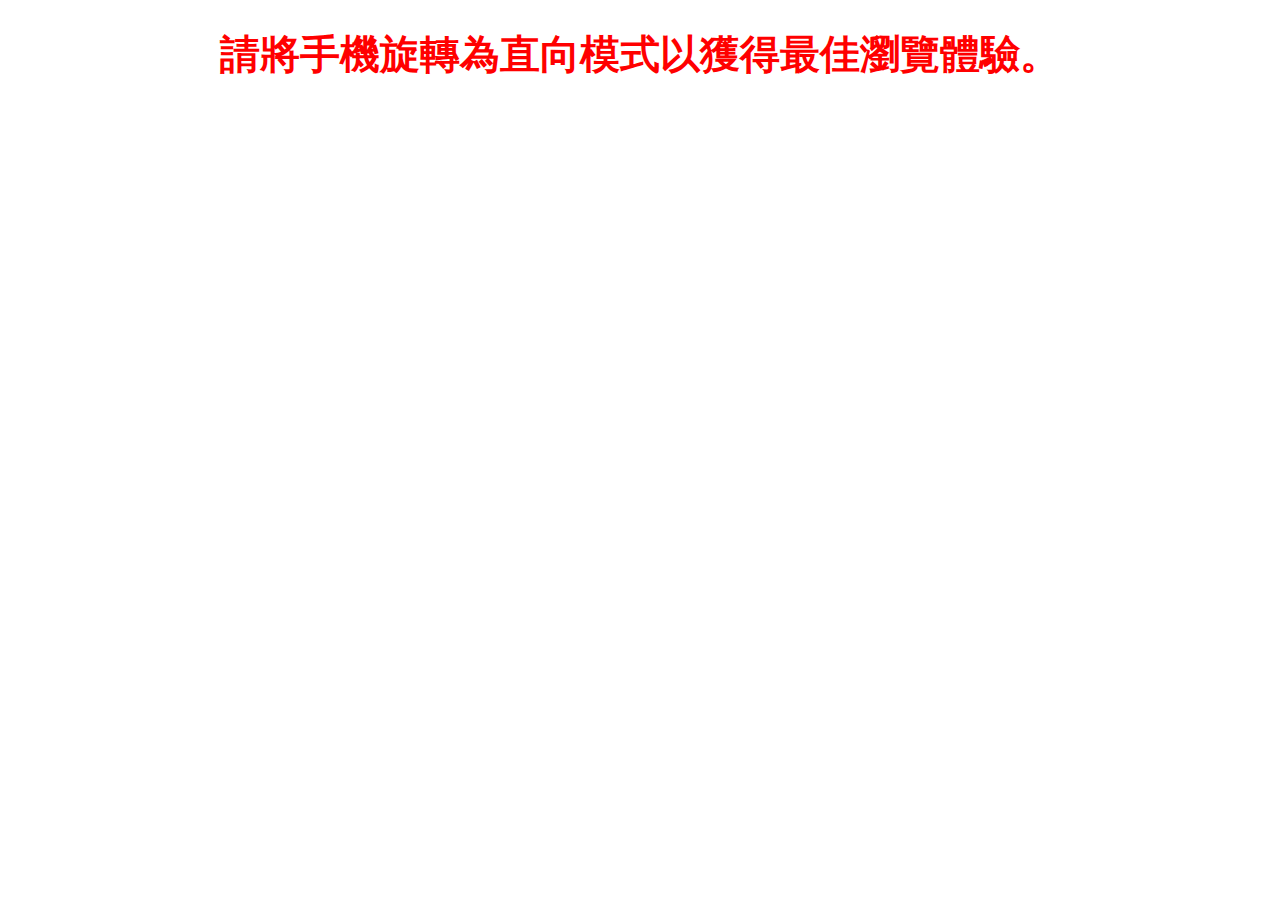
==== index.html @ c93ef31f "V1" ====
<!DOCTYPE html>
<head>
  <meta charset="utf-8">
  <title>Hualien</title>
  <meta name="description" content="Hualien">
  <meta name="viewport" content="width=device-width, initial-scale=1.0, maximum-scale=1.0, user-scalable=no" />
  <link rel="stylesheet" type="text/css" href="./assets/main.css">
  <script src="aframe-master.js"></script>
  <!-- <script src="info-message.js"></script> -->
  <script src="animation-mixer.js"></script>
  <script src="ar-shadows.js"></script>
  <script src="model-viewer.js"></script>
  <script src="background-gradient.js"></script>
  <style>
    @media (orientation: landscape) {
      #wrapper {
        display: none;
      }
      .landscape-warning {
        display: block;
        text-align: center;
        font-size: 20px;
        color: red;
      }
    }
  
    /* 當裝置為直向時，正常顯示內容 */
    @media (orientation: portrait) {
      #wrapper {
        display: block;
      }
      .landscape-warning {
        display: none;
      }
    }
      
    </style>
</head>
<body>
    <div class="landscape-warning">
      <!-- 提示使用者旋轉裝置 -->
      <h1>請將手機旋轉為直向模式以獲得最佳瀏覽體驗。</h1>
    </div>
  <div id="bgblack" style="display:none; position: absolute; width: 100vw; height: 100vh; z-index: 5000; background-color: black;">
      <img src="./imagesweb/black.webp" style="width: 100%; height: 100%;">
  </div>
  <div id="wrapper">
      <!-- 首頁 -->
      <div id="home_page1" class="home_page1">
          <div class="container" style="height: 100vh;">
              <!-- <center><img id="home_page1_hunter" src="./imagesweb/home_hunter.webp"></center> -->
              <div class="cover">
                  <center>
                      <img id="home_page1_title" src="./imagesweb/home_title.webp">
                  </center>
              </div>
              <img id="start_game" src="./imagesweb/start_game_btn.webp">
          </div>
      </div>
  </div>
</body>
<script>
    document.addEventListener("DOMContentLoaded", (event) => {
let height = window.innerHeight;
        var home_page1 = document.getElementById("home_page1");
        home_page1.style.height = height + "px";
        var start_game = document.getElementById("start_game");
        start_game.addEventListener('click', () => {
            window.location.href = "club1.html";
        });
    });

</script>
</html>
---- assets/main.css ----
/* always show scrollbars */

::-webkit-scrollbar {
    -webkit-appearance: none;
    width: 0px;
  }
  
  ::-webkit-scrollbar-thumb {
    border-radius: 4px;
    background-color: rgba(0, 0, 0, .5);
    box-shadow: 0 0 1px rgba(255, 255, 255, .5);
  }
.recorder-container {
    display: none;
    all: unset;
    position: absolute;
    bottom: 15%;
    right: 50%;
    transform: translateX(50%);
    width: 200px;
    height: 60px;
    z-index: 1;
}

.hide-recoder{
    display: none;
}
.show-recoder{
    display: flex;
}

.progress-container {
    display: none;
}

#recorder-button {
    width: 100%;
    display: flex;
    align-items: center;
    justify-content: center;
    border-radius: 10px;
    font-family: 'Nunito', sans-serif;
    font-size: 2rem;
    color: black;
}

#icon {
    padding-right: 10px;
}
#overlay {
    display: none;
    z-index: 35;
    position: absolute;
    top: 0;
    /* bottom: 0; */
    left: 0;
    right: 0;
    pointer-events: none;
}

#savePrompt {
    position: absolute;
    left: 50%;
    bottom: 22vh;
    transform: translateX(-50%);
    max-width: 80vw;

    font-family: sans-serif;
    font-weight: bold;
    font-size: 6vmin;
    color: black;
    text-align: center;

    background-color: white;
    padding: 2vmin;
    border-radius: 10px;
}

#actionButton {
/* change color of action button */
    background-color: #007aff !important;
}

body {
    margin: 0;
    background-color: rgba(255, 255, 255, 0.999);
}
#wrapper {
    margin: 0 auto;
    max-width: 100vh;
    background-color: rgba(255, 0, 0, 0);
}
@media screen and (orientation: landscape) {
    #wrapper {
      min-height: 100vh;
    }
    #home_page1_hunter {
        width: 35%;
        margin-top: 5vh;
    }
    #home_page1_title {
        width: 100%;
        margin-top: 3vh;
    }
    #home_page1_desc {
        width: 20%;
    }
    #start_game {
        width: 35%;
        margin: auto;
        position: absolute;
        bottom: 0;
        margin-bottom: 4vh;
        left: 50%;
        transform: translateX(-50%);
    }
    /* .anwser_page1 .cover{
        margin-top: 34vh;
        height: 120%;
        background-image: url("../imagesweb/home_button_cover.webp");
        background-size: 100% 100%;
    } */
    .question_page1 .cover{
        margin-top: 34vh;
        height: 120%;
        background-image: url("../imagesweb/home_button_cover.webp");
        background-size: 100% 100%;
    }
    .intro1_1_page {
        width: 100% ;
        height: 190vh ;
        background: url("../imagesweb/intro/intro_bg1.webp") ;  
        -webkit-background-size: cover ;
        background-size: cover ;
        background-attachment: fixed;
        background-position: center;
        position:relative;
        z-index: 9999;
    }
    .intro2_1_page {
        width: 100% ;
        height: 190vh ;
        background: url("../imagesweb/intro/intro_bg2.webp") ;  
        -webkit-background-size: cover ;
        background-size: cover ;
        background-attachment: fixed;
        background-position: center;
        position:relative;
        z-index: 9999;
    }
    .intro3_1_page {
        width: 100% ;
        height: 190vh ;
        background: url("../imagesweb/intro/intro_bg3.webp") ;  
        -webkit-background-size: cover ;
        background-size: cover ;
        background-attachment: fixed;
        background-position: center;
        position:relative;
        z-index: 9999;
    }
}
@media screen and (orientation: portrait) {
    #wrapper {
      min-height: 100vw;
    }
    #home_page1_hunter {
        width: 60%;
        margin-top: 5vh;
    }
    #home_page1_title {
        width: 100%;
        margin-top: 6vh;
    }
    #home_page1_desc {
        width: 60%;
    }
    #start_game {
        width: 35%;
        margin: auto;
        position: absolute;
        bottom: 0;
        margin-bottom: 4vh;
        left: 50%;
        transform: translateX(-50%);
    }
    /* .anwser_page1 .cover{
        margin-top: 14vh;
        height: 86%;
        background-image: url("../imagesweb/home_button_cover1.webp");
        background-size: 100% 100%;
        position: absolute;
        bottom: 0;
    } */
    .question_page1 .cover{
        margin-top: 14vh;
        height: 86%;
        background-image: url("../imagesweb/home_button_cover1.webp");
        background-size: 100% 100%;
    }
    .intro1_1_page {
        width: 100% ;
        height: 130vh ;
        background: url("../imagesweb/intro/intro_bg1.webp");  
        -webkit-background-size: cover ;
        background-size: cover ;
        background-attachment: fixed;
        background-position: center;
        position:relative;
        z-index: 9999;
    }
    .intro2_1_page {
        width: 100% ;
        height: 130vh ;
        background: url("../imagesweb/intro/intro_bg2.webp");  
        -webkit-background-size: cover ;
        background-size: cover ;
        background-attachment: fixed;
        background-position: center;
        position:relative;
        z-index: 9999;
    }
    .intro3_1_page {
        width: 100% ;
        height: 130vh ;
        background: url("../imagesweb/intro/intro_bg3.webp");  
        -webkit-background-size: cover ;
        background-size: cover ;
        background-attachment: fixed;
        background-position: center;
        position:relative;
        z-index: 9999;
    }
}
.home_page1 {
	width: 100% ;
    height: 100vh ;
    background: url("../imagesweb/home_bg.webp")  no-repeat  center  bottom ;  
    -webkit-background-size: cover ;
    background-size: cover ;
    background-attachment: fixed;
    position:relative;
    z-index: 9999;
}
.home_page1 .cover{
    position: absolute;
    bottom: 0;
    margin-bottom:-1vh;
}

.anwser_page1 {
    width: 100% ;
    height: 100vh ;
    background: url("../imagesweb/question/question_bg.webp")  no-repeat  center  bottom ;  
    -webkit-background-size: cover ;
    background-size: cover ;
    background-attachment: fixed;
    position:relative;
    z-index: 9999;
}
.anwser_page1 .btn{
    /* width: 100%;
    position:absolute;
    bottom: 0;
    text-align: center; */
    width: 100%;
    padding-top: 8%;
    position:absolute;
    z-index: 10000;
}
.anwser_page1 .cover{
    position: absolute;
    bottom: 0;
}
.anwser_page1 .back_btn{
    width: 100%;
    position:absolute;
    top: 0;
}

.question_page1 {
    width: 100% ;
    height: 100vh ;
    background: url("../imagesweb/question/question_bg.webp")  no-repeat  center  bottom ;  
    -webkit-background-size: cover ;
    background-size: cover ;
    background-attachment: fixed;
    position:relative;
    z-index: 9999;
}
.question_page1 .btn{
    width: 100%;
    position:absolute;
    bottom: 0;
    text-align: center;
}
.question_page1 .back_btn{
    width: 100%;
    position:absolute;
    top: 0;
    padding-top: 5%;
    text-align: center;
}

.intro1_1_page {
    width: 100% ;
    /* overflow: auto; */
    height: 100vh;
    background: url("../imagesweb/intro/intro_bg1.webp");  
    -webkit-background-size: cover ;
    background-size: cover ;
    background-attachment: fixed;
    background-position: center;
    position:relative;
    /* padding-top: 3vh; */
}

.intro2_1_page {
    width: 100% ;
    /* overflow: auto; */
    height: 100vh;
    background: url("../imagesweb/intro/intro_bg2.webp");  
    -webkit-background-size: cover ;
    background-size: cover ;
    background-attachment: fixed;
    background-position: center;
    position:relative;
    /* padding-top: 3vh; */
}

.intro3_1_page {
    width: 100% ;
    /* overflow: auto; */
    height: 100vh;
    background: url("../imagesweb/intro/intro_bg3.webp");  
    -webkit-background-size: cover ;
    background-size: cover ;
    background-attachment: fixed;
    background-position: center;
    position:relative;
    /* padding-top: 3vh; */
}
.intro1_1_page .container{
    /* width: 100%;
    position:absolute; */
    z-index: 10000;
    position: relative;
    height: 100vh; /* 讓容器高度佔滿螢幕 */
    display: flex;
    flex-direction: column;
    align-items: center;
    justify-content: center;
}
.intro2_1_page .container{
    /* width: 100%;
    position:absolute; */
    z-index: 10000;
    position: relative;
    height: 100vh; /* 讓容器高度佔滿螢幕 */
    display: flex;
    flex-direction: column;
    align-items: center;
    justify-content: center;
}
.intro3_1_page .container{
    /* width: 100%;
    position:absolute; */
    z-index: 10000;
    position: relative;
    height: 100vh; /* 讓容器高度佔滿螢幕 */
    display: flex;
    flex-direction: column;
    align-items: center;
    justify-content: center;
}

.clue_page1 {
    width: 100% ;
    height: 100vh ;
    background: url("../imagesweb/question/question_bg.webp")  no-repeat  center  bottom ;  
    -webkit-background-size: cover ;
    background-size: cover ;
    background-attachment: fixed;
    position:relative;
    z-index: 9999;
}
.clue_page1 .cover{
    position: absolute;
    bottom: 0;
}
.clue_page1 .container{
    width: 100%;
    position:absolute;
    z-index: 10000;
}
.clue_page1 .btn{
    width: 100%;
    padding-top: 8%;
    position:absolute;
    z-index: 10000;
}
.clue_progress{
    width: 100%;
    bottom: 0;
    left: 0;
    position:fixed;
    margin-bottom: 3vh;
    margin-left: 3vw;
    z-index: 5000;
    display: none;
}

.result_page1 {
    width: 100% ;
    height: 100vh ;
    background: url("../imagesweb/question/question_bg.webp")  no-repeat  center  bottom ;  
    -webkit-background-size: cover ;
    background-size: cover ;
    background-attachment: fixed;
    position:relative;
    z-index: 9999;
}
.result_page1 .container{
    width: 100%;
    position:absolute;
    /* margin-top: 10%; */
    z-index: 0;
}
.result_page1 .btn{
    /* width: 100%;
    position:absolute;
    margin-top: 50%;
    text-align: center; */
    width: 100%;
    padding-top: 8%;
    position:absolute;
    z-index: 10000;
}

/*====================Old=======================*/
/* .home_page {
		width: 100% ;
	  height: 100vh ;
	  background: url("../imagesweb/home_bg.webp")  no-repeat  center  bottom ;  
	  -webkit-background-size: cover ;
	  background-size: cover ;
	  background-attachment: fixed;
	  position:relative;
	  z-index: 9999;
}
.home_page .container{
    width: 100%;
    position:absolute;
    bottom: 0;
}
.home_page .btn{
    width: 100%;
    position:absolute;
    bottom: 0;
    text-align: center;
    margin-bottom: 3vh;
}

.anwser_page {
		width: 100% ;
	  height: 100vh ;
	  background: url("../imagesweb/anwser/anwser_bg.webp")  no-repeat  center  bottom ;  
	  -webkit-background-size: cover ;
	  background-size: cover ;
	  background-attachment: fixed;
	  position:relative;
	  z-index: 9999;
}
.anwser_page .container{
    width: 100%;
    height: 80vh;
    position:absolute;
    bottom: 0;
    z-index: 0;
}
.anwser_page .btn{
    width: 100%;
    position:absolute;
    bottom: 0;
    text-align: center;
}
.anwser_page .back_btn{
    width: 100%;
    position:absolute;
    top: 0;
}

.clue_page {
		width: 100% ;
	  height: 100vh ;
	  background-color: rgba(128, 128, 128, 0);  
	  -webkit-background-size: cover ;
	  background-size: cover ;
	  background-attachment: fixed;
	  position:relative;
	  z-index: 9999;
}
.clue_page .container{
    width: 100%;
    position:absolute;
    z-index: 10000;
}
.clue_page .btn{
    width: 100%;
    padding-top: 20%;
    position:absolute;
    z-index: 10000;
}
.clue_page .clue_progress{
    width: 100%;
    bottom: 0;
    left: 0;
    position:fixed;
    margin-bottom: 3vh;
    margin-left: 3vw;
    z-index: 10000;
}

.result_page {
    width: 100% ;
    height: 100vh ;
    background: url("../imagesweb/result/result_bg.webp")  no-repeat  center  bottom ;  
    -webkit-background-size: cover ;
    background-size: cover ;
    background-attachment: fixed;
    position:relative;
    z-index: 9999;
}
.result_page .container{
    width: 100%;
    position:absolute;
    margin-top: 10%;
    z-index: 0;
}
.result_page .btn{
    width: 100%;
    position:absolute;
    margin-top: 40%;
    text-align: center;
}

.intro1_page {
    width: 100% ;
    height: 100vh ;
    background: url("../imagesweb/intro/intro_bg1.webp")  no-repeat  center  bottom ;  
    -webkit-background-size: cover ;
    background-size: cover ;
    background-attachment: fixed;
    position:relative;
    z-index: 9999;
}
.intro1_page .container{
    width: 100%;
    position:absolute;
    z-index: 10000;
}
.intro2_page {
    width: 100% ;
    height: 100vh ;
    background: url("../imagesweb/intro/intro_bg2.webp")  no-repeat  center  bottom ;  
    -webkit-background-size: cover ;
    background-size: cover ;
    background-attachment: fixed;
    position:relative;
    z-index: 9999;
}
.intro2_page .container{
    width: 100%;
    position:absolute;
    z-index: 10000;
}
.intro3_page {
    width: 100% ;
    height: 100vh ;
    background: url("../imagesweb/intro/intro_bg3.webp")  no-repeat  center  bottom ;  
    -webkit-background-size: cover ;
    background-size: cover ;
    background-attachment: fixed;
    position:relative;
    z-index: 9999;
}
.intro3_page .container{
    width: 100%;
    position:absolute;
    z-index: 10000;
}

.question_page {
    width: 100% ;
    height: 100vh ;
    background: url("../imagesweb/question/question_bg.webp")  no-repeat  center  bottom ;  
    -webkit-background-size: cover ;
    background-size: cover ;
    background-attachment: fixed;
    position:relative;
    z-index: 9999;
}
.question_page .container{
    width: 100%;
    height: 80vh;
    position:absolute;
    bottom: 0;
    z-index: 0;
}
.question_page .btn{
    width: 100%;
    position:absolute;
    bottom: 0;
    text-align: center;
}
.question_page .back_btn{
    width: 100%;
    position:absolute;
    top: 0;
} */
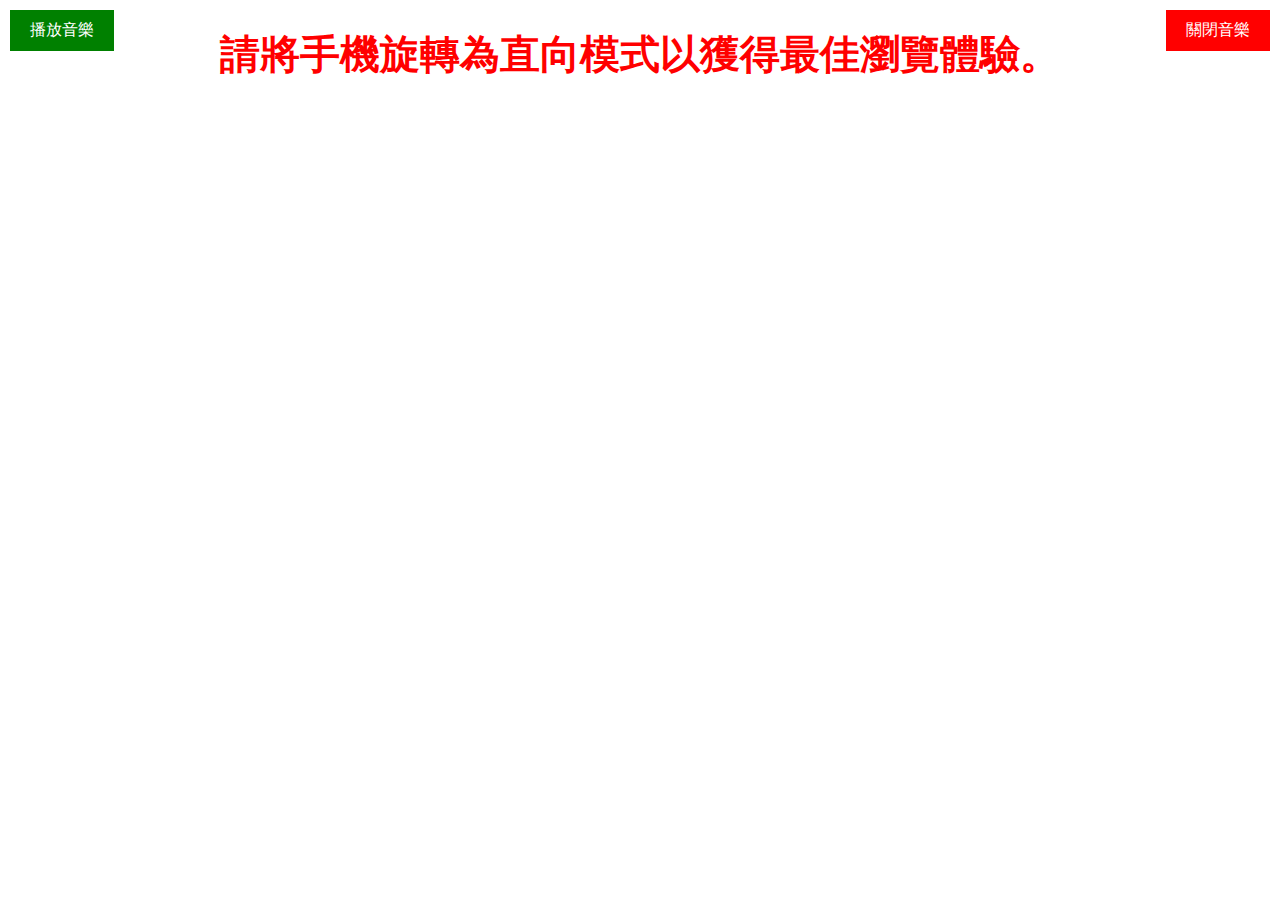
==== commit 7842f763: "Add files via upload" ====
--- a/index.html
+++ b/index.html
@@ -1,74 +1,151 @@
-<!DOCTYPE html>
-<head>
-  <meta charset="utf-8">
-  <title>Hualien</title>
-  <meta name="description" content="Hualien">
-  <meta name="viewport" content="width=device-width, initial-scale=1.0, maximum-scale=1.0, user-scalable=no" />
-  <link rel="stylesheet" type="text/css" href="./assets/main.css">
-  <script src="aframe-master.js"></script>
-  <!-- <script src="info-message.js"></script> -->
-  <script src="animation-mixer.js"></script>
-  <script src="ar-shadows.js"></script>
-  <script src="model-viewer.js"></script>
-  <script src="background-gradient.js"></script>
-  <style>
-    @media (orientation: landscape) {
-      #wrapper {
-        display: none;
-      }
-      .landscape-warning {
-        display: block;
-        text-align: center;
-        font-size: 20px;
-        color: red;
-      }
-    }
-  
-    /* 當裝置為直向時，正常顯示內容 */
-    @media (orientation: portrait) {
-      #wrapper {
-        display: block;
-      }
-      .landscape-warning {
-        display: none;
-      }
-    }
-      
-    </style>
-</head>
-<body>
-    <div class="landscape-warning">
-      <!-- 提示使用者旋轉裝置 -->
-      <h1>請將手機旋轉為直向模式以獲得最佳瀏覽體驗。</h1>
-    </div>
-  <div id="bgblack" style="display:none; position: absolute; width: 100vw; height: 100vh; z-index: 5000; background-color: black;">
-      <img src="./imagesweb/black.webp" style="width: 100%; height: 100%;">
-  </div>
-  <div id="wrapper">
-      <!-- 首頁 -->
-      <div id="home_page1" class="home_page1">
-          <div class="container" style="height: 100vh;">
-              <!-- <center><img id="home_page1_hunter" src="./imagesweb/home_hunter.webp"></center> -->
-              <div class="cover">
-                  <center>
-                      <img id="home_page1_title" src="./imagesweb/home_title.webp">
-                  </center>
-              </div>
-              <img id="start_game" src="./imagesweb/start_game_btn.webp">
-          </div>
-      </div>
-  </div>
-</body>
-<script>
-    document.addEventListener("DOMContentLoaded", (event) => {
-let height = window.innerHeight;
-        var home_page1 = document.getElementById("home_page1");
-        home_page1.style.height = height + "px";
-        var start_game = document.getElementById("start_game");
-        start_game.addEventListener('click', () => {
-            window.location.href = "club1.html";
-        });
-    });
-
-</script>
-</html>
+<!DOCTYPE html>
+<head>
+  <meta charset="utf-8">
+  <title>Hualien</title>
+  <meta name="description" content="Hualien">
+  <meta name="viewport" content="width=device-width, initial-scale=1.0, maximum-scale=1.0, user-scalable=no" />
+  <link rel="stylesheet" type="text/css" href="./assets/main.css">
+  <script src="aframe-master.js"></script>
+  <!-- <script src="info-message.js"></script> -->
+  <script src="animation-mixer.js"></script>
+  <script src="ar-shadows.js"></script>
+  <script src="model-viewer.js"></script>
+  <script src="background-gradient.js"></script>
+  <style>
+    /* 按鈕基本樣式 */
+    .play-music-btn, .close-music-btn {
+      position: fixed; /* 使用固定定位替代絕對定位 */
+      padding: 10px 20px;
+      border: none;
+      cursor: pointer;
+      z-index: 9999; /* 提高z-index值，確保按鈕顯示在最頂層 */
+      display: block !important; /* 強制顯示按鈕 */
+    }
+
+    .play-music-btn {
+      top: 10px;
+      left: 10px;
+      background-color: green;
+      color: white;
+    }
+
+    .close-music-btn {
+      top: 10px;
+      right: 10px;
+      background-color: red;
+      color: white;
+    }
+
+    /* 修正媒體查詢 */
+    @media (orientation: portrait) {
+      #wrapper {
+        display: block;
+      }
+      .landscape-warning {
+        display: none;
+      }
+      /* 直向模式下的按鈕樣式調整 */
+      .play-music-btn, .close-music-btn {
+        padding: 8px 15px; /* 稍微縮小按鈕尺寸 */
+        font-size: 14px;
+      }
+    }
+
+    @media (orientation: landscape) {
+      #wrapper {
+        display: none;
+      }
+      .landscape-warning {
+        display: block;
+        text-align: center;
+        font-size: 20px;
+        color: red;
+      }
+      /* 橫向模式下的按鈕樣式調整 */
+      .play-music-btn, .close-music-btn {
+        padding: 10px 20px;
+        font-size: 16px;
+      }
+    }
+  </style>
+</head>
+
+<body>
+  <audio id="bg-audio" loop>
+    <source src="littlehunter.mp3" type="audio/mpeg">
+    Your browser does not support the audio element.
+  </audio>
+  
+  <!-- 移除這裡的按鈕，因為已經在上方添加了 -->
+  
+  <div class="landscape-warning">
+    <!-- 提示使用者旋轉裝置 -->
+    <h1>請將手機旋轉為直向模式以獲得最佳瀏覽體驗。</h1>
+  </div>
+  
+  <div id="bgblack" style="display:none; position: absolute; width: 100vw; height: 100vh; z-index: 5000; background-color: black;">
+    <img src="./images/black.webp" style="width: 100%; height: 100%;">
+  </div>
+  
+  <!-- 音樂控制按鈕放在所有內容之前，避免被遮擋 -->
+  <button class="play-music-btn" onclick="document.getElementById('bg-audio').play()">播放音樂</button>
+  <button class="close-music-btn" onclick="document.getElementById('bg-audio').pause()">關閉音樂</button>
+  
+  <div id="wrapper">
+    <!-- 首頁 -->
+    <div id="home_page1" class="home_page1">
+      <div class="container" style="height: 100vh;">
+        <!-- <center><img id="home_page1_hunter" src="./images/home_hunter.png"></center> -->
+        <div class="cover">
+          <center>
+            <img id="home_page1_title" src="./imagesweb/home_title.webp">
+          </center>
+        </div>
+        <img id="start_game" src="./images/start_game_btn.png">
+      </div>
+    </div>
+  </div>
+
+  <script>
+    document.addEventListener("DOMContentLoaded", (event) => {
+      // 調整頁面高度
+      let height = window.innerHeight;
+      var home_page1 = document.getElementById("home_page1");
+      home_page1.style.height = height + "px";
+      
+      // 開始按鈕事件監聽
+      var start_game = document.getElementById("start_game");
+      start_game.addEventListener('click', () => {
+        window.location.href = "scan1.html";
+      });
+      
+      // 強制確保音樂按鈕顯示
+      var playBtn = document.querySelector('.play-music-btn');
+      var closeBtn = document.querySelector('.close-music-btn');
+      
+      playBtn.style.display = 'block';
+      closeBtn.style.display = 'block';
+      
+      // 將按鈕提升到最頂部
+      document.body.appendChild(playBtn);
+      document.body.appendChild(closeBtn);
+    });
+
+    // 監聽屏幕方向變化，確保按鈕始終可見
+    window.addEventListener("orientationchange", function() {
+      // 確保無論如何按鈕都是可見的
+      setTimeout(function() {
+        var playBtn = document.querySelector('.play-music-btn');
+        var closeBtn = document.querySelector('.close-music-btn');
+        
+        playBtn.style.display = 'block';
+        closeBtn.style.display = 'block';
+        
+        // 重新將按鈕添加到body最後，確保它們在最上層
+        document.body.appendChild(playBtn);
+        document.body.appendChild(closeBtn);
+      }, 300);
+    });
+  </script>
+</body>
+</html>
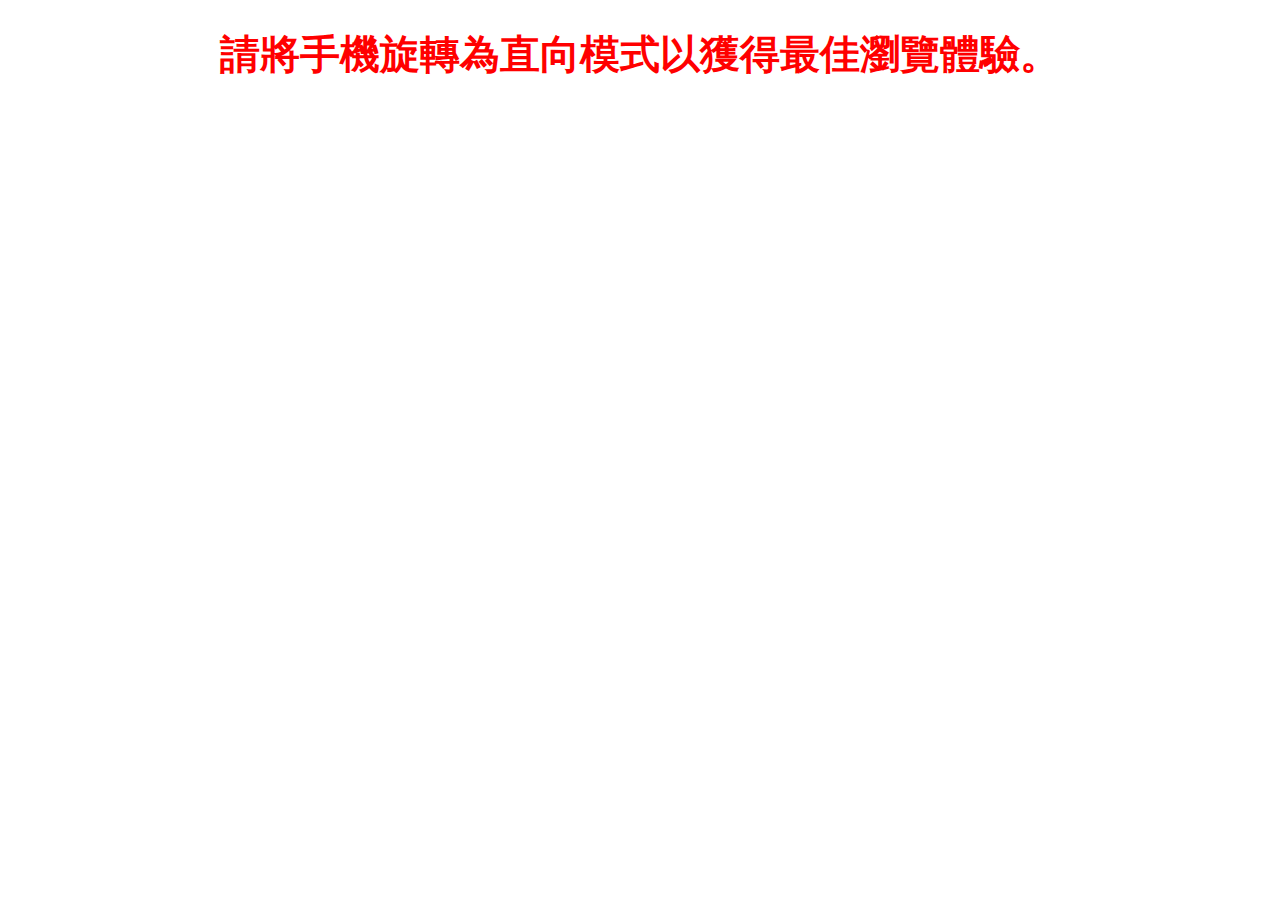
==== commit a3ab2e5e: "Add files via upload" ====
--- a/index.html
+++ b/index.html
@@ -12,45 +12,6 @@
   <script src="model-viewer.js"></script>
   <script src="background-gradient.js"></script>
   <style>
-    /* 按鈕基本樣式 */
-    .play-music-btn, .close-music-btn {
-      position: fixed; /* 使用固定定位替代絕對定位 */
-      padding: 10px 20px;
-      border: none;
-      cursor: pointer;
-      z-index: 9999; /* 提高z-index值，確保按鈕顯示在最頂層 */
-      display: block !important; /* 強制顯示按鈕 */
-    }
-
-    .play-music-btn {
-      top: 10px;
-      left: 10px;
-      background-color: green;
-      color: white;
-    }
-
-    .close-music-btn {
-      top: 10px;
-      right: 10px;
-      background-color: red;
-      color: white;
-    }
-
-    /* 修正媒體查詢 */
-    @media (orientation: portrait) {
-      #wrapper {
-        display: block;
-      }
-      .landscape-warning {
-        display: none;
-      }
-      /* 直向模式下的按鈕樣式調整 */
-      .play-music-btn, .close-music-btn {
-        padding: 8px 15px; /* 稍微縮小按鈕尺寸 */
-        font-size: 14px;
-      }
-    }
-
     @media (orientation: landscape) {
       #wrapper {
         display: none;
@@ -61,91 +22,53 @@
         font-size: 20px;
         color: red;
       }
-      /* 橫向模式下的按鈕樣式調整 */
-      .play-music-btn, .close-music-btn {
-        padding: 10px 20px;
-        font-size: 16px;
+    }
+  
+    /* 當裝置為直向時，正常顯示內容 */
+    @media (orientation: portrait) {
+      #wrapper {
+        display: block;
+      }
+      .landscape-warning {
+        display: none;
       }
     }
-  </style>
+      
+    </style>
 </head>
-
 <body>
-  <audio id="bg-audio" loop>
-    <source src="littlehunter.mp3" type="audio/mpeg">
-    Your browser does not support the audio element.
-  </audio>
-  
-  <!-- 移除這裡的按鈕，因為已經在上方添加了 -->
-  
-  <div class="landscape-warning">
-    <!-- 提示使用者旋轉裝置 -->
-    <h1>請將手機旋轉為直向模式以獲得最佳瀏覽體驗。</h1>
+    <div class="landscape-warning">
+      <!-- 提示使用者旋轉裝置 -->
+      <h1>請將手機旋轉為直向模式以獲得最佳瀏覽體驗。</h1>
+    </div>
+  <div id="bgblack" style="display:none; position: absolute; width: 100vw; height: 100vh; z-index: 5000; background-color: black;">
+      <img src="./imagesweb/black.webp" style="width: 100%; height: 100%;">
   </div>
-  
-  <div id="bgblack" style="display:none; position: absolute; width: 100vw; height: 100vh; z-index: 5000; background-color: black;">
-    <img src="./images/black.webp" style="width: 100%; height: 100%;">
+  <div id="wrapper">
+      <!-- 首頁 -->
+      <div id="home_page1" class="home_page1">
+          <div class="container" style="height: 100vh;">
+              <!-- <center><img id="home_page1_hunter" src="./imagesweb/home_hunter.webp"></center> -->
+              <div class="cover">
+                  <center>
+                      <img id="home_page1_title" src="./imagesweb/home_title.webp">
+                  </center>
+              </div>
+              <img id="start_game" src="./imagesweb/start_game_btn.webp">
+          </div>
+      </div>
   </div>
-  
-  <!-- 音樂控制按鈕放在所有內容之前，避免被遮擋 -->
-  <button class="play-music-btn" onclick="document.getElementById('bg-audio').play()">播放音樂</button>
-  <button class="close-music-btn" onclick="document.getElementById('bg-audio').pause()">關閉音樂</button>
-  
-  <div id="wrapper">
-    <!-- 首頁 -->
-    <div id="home_page1" class="home_page1">
-      <div class="container" style="height: 100vh;">
-        <!-- <center><img id="home_page1_hunter" src="./images/home_hunter.png"></center> -->
-        <div class="cover">
-          <center>
-            <img id="home_page1_title" src="./imagesweb/home_title.webp">
-          </center>
-        </div>
-        <img id="start_game" src="./images/start_game_btn.png">
-      </div>
-    </div>
-  </div>
-
-  <script>
+</body>
+<script>
     document.addEventListener("DOMContentLoaded", (event) => {
-      // 調整頁面高度
-      let height = window.innerHeight;
-      var home_page1 = document.getElementById("home_page1");
-      home_page1.style.height = height + "px";
-      
-      // 開始按鈕事件監聽
-      var start_game = document.getElementById("start_game");
-      start_game.addEventListener('click', () => {
-        window.location.href = "scan1.html";
-      });
-      
-      // 強制確保音樂按鈕顯示
-      var playBtn = document.querySelector('.play-music-btn');
-      var closeBtn = document.querySelector('.close-music-btn');
-      
-      playBtn.style.display = 'block';
-      closeBtn.style.display = 'block';
-      
-      // 將按鈕提升到最頂部
-      document.body.appendChild(playBtn);
-      document.body.appendChild(closeBtn);
+let height = window.innerHeight;
+        var home_page1 = document.getElementById("home_page1");
+        home_page1.style.height = height + "px";
+        var start_game = document.getElementById("start_game");
+        start_game.addEventListener('click', () => {
+            window.location.href = "club1.html";
+        });
     });
 
-    // 監聽屏幕方向變化，確保按鈕始終可見
-    window.addEventListener("orientationchange", function() {
-      // 確保無論如何按鈕都是可見的
-      setTimeout(function() {
-        var playBtn = document.querySelector('.play-music-btn');
-        var closeBtn = document.querySelector('.close-music-btn');
-        
-        playBtn.style.display = 'block';
-        closeBtn.style.display = 'block';
-        
-        // 重新將按鈕添加到body最後，確保它們在最上層
-        document.body.appendChild(playBtn);
-        document.body.appendChild(closeBtn);
-      }, 300);
-    });
-  </script>
-</body>
+</script>
 </html>
